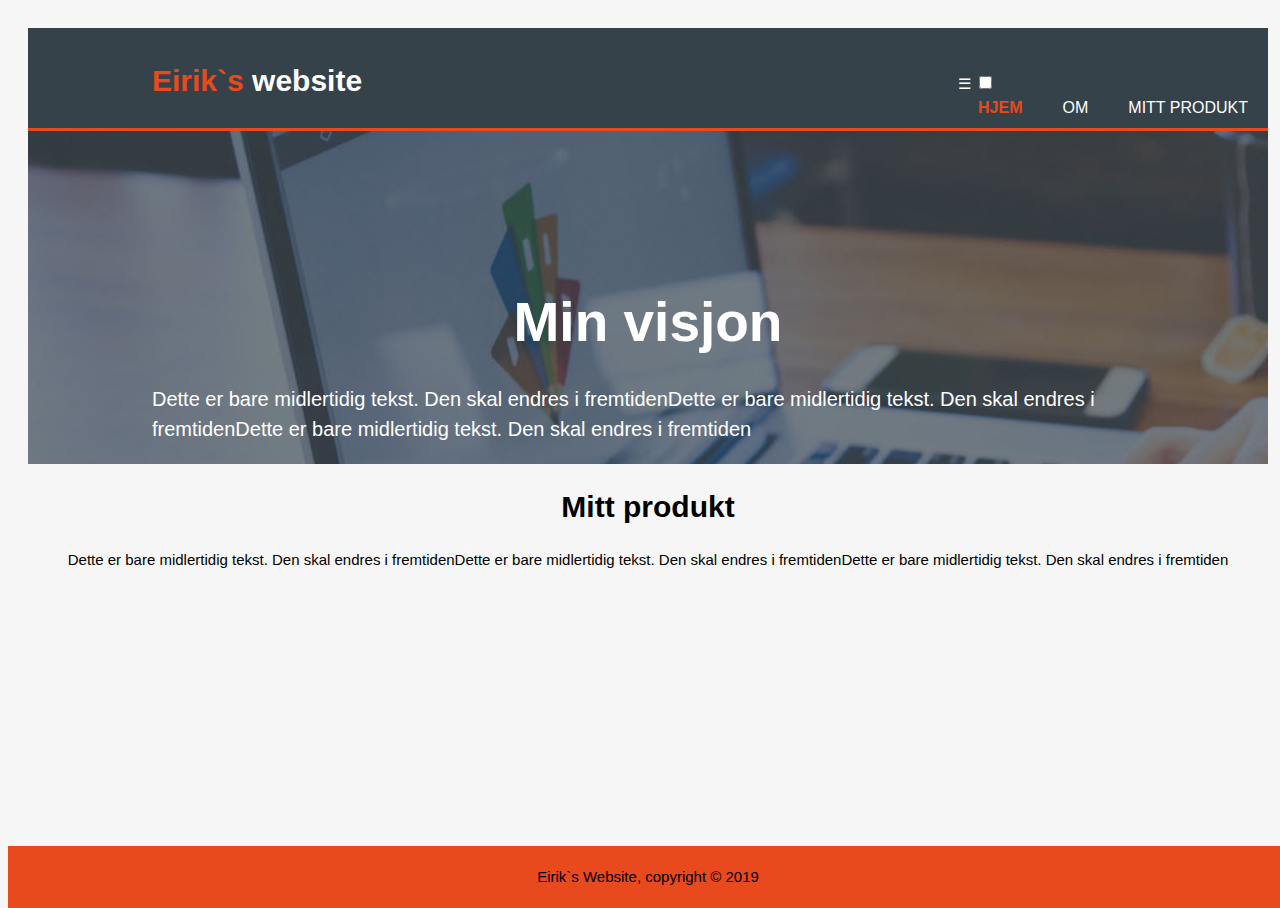
==== mitt_produkt.html @ 53ceb908 "Update mitt_produkt.html" ====
<!DOCTYPE html>
    <html>
        <head>
            <meta charset="utf-8">
            <meta name="viewport" content="width-device-width, initial-scale=1.0">
            <link rel="stylesheet" href="./css/main.css">
             <title>Eirik`s webside</title>
        </head>
        <body>
            <div class="wrapper">
            <header>
                <div class="conteiner">
                    <div id="logo">
                    <h1><span class="highlight">Eirik`s</span> website</h1>
                    </div>
                </div>
            <nav>
               <div class="nav">
                     <label for="toggle">&#9776;</label>
                      <input type="checkbox" id="toggle"/>
                      <div class="menu">
                <ul>
                    <li class="current"><a href="index.html">Hjem</a></li>
                    <li><a href="Om.html">Om</a></li>
                    <li><a href="mitt_produkt.html">Mitt produkt</a></li>
                </ul>
                       </div>
                   </div> 
            </nav>
            </header> 
            <section id="showcase">
                <div class="conteiner">
                <h1>Min visjon</h1>
                <p class="bildetekst">Dette er bare midlertidig tekst. Den skal endres i fremtidenDette er bare midlertidig tekst. Den skal endres i fremtidenDette er bare midlertidig tekst. Den skal endres i fremtiden</p>
                </div>
            </section>
              <section id="product">
                    <h1 class="product-name">Mitt produkt</h1>
                    <p class="product-description">Dette er bare midlertidig tekst. Den skal endres i fremtidenDette er bare midlertidig tekst. Den skal endres i fremtidenDette er bare midlertidig tekst. Den skal endres i fremtiden</p>
                </section>
             </div>
                <footer>
                    <div class="wrapper">
                        Eirik`s Website, copyright &copy; 2019
                    </div>
                </footer>
        </body>
    </html>
---- css/main.css ----
body{
    font: 15px/1.5 arial, sans-serif;
    padding: 0;
    background-color:#f6f6f6;
    height: 100%;
    display: table;
    min-width: 100%;
}
html{
    height: 100%;
    margin: auto;
    padding: 0;
    display: table;
    max-width: 100%;
    box-sizing: border-box;
}
.wrapper{
    padding: 20px;
}
.conteiner{
    width:80%;
    margin: auto;
    overflow: hidden;
}
/*Header**/
header{
    background:#35424a;
    color:#ffffff;
    padding-top:30px;
    min-height:70px;
    border-bottom:#e8491d solid;
    position: sticky;
    position: -webkit-sticky;
    top: 0;
    
}
header a{
    color:#ffffff;
    text-decoration: none;
    text-transform: uppercase;
    font-size: 16px;
}
header ul{
    margin:0;
    padding:0;
}
header li{
    float: left;
    display:inline;
    padding: 0 20px 0 20px;
}
header #logo{
    float: left;
}
header #logo h1{
    margin: 0;
}
header nav{
    float: right;
    margin-top: -30px;
}
header .highlight, header .current a{
    color: #e8491d;
    font-weight: bold;
}
header a:hover{
    color:#cccccc;
    font-weight: bold;
}
/*showcase**/
#showcase{
    min-height: 250px; background:url("../img/showcase.jpg") no-repeat 0 -350px;
    background: {
        width: 100%;
        height: auto;
    }
    text-align: left;
    color: #ffffff;
}
#showcase h1{
    margin-top: 150px;
    font-size: 55px;
    margin-bottom: 10px;
    text-align: center;
}
#showcase p{
    font-size: 20px;
    color:white;
}
.button_1{
    height: 35px;
    background: #e8491d;
    border: 0;
    padding-left: 20px;
    padding-right: 20px;
    margin-top: -10px;
    color: #ffffff;
    border-radius: 10px;
}
.email{
    height: 29px;
}
#Extra{
    padding: 40px;
    color: #ffffff;
    background: #35424a;
}
#Extra h1{
    float: left;
    margin-top: -15px;
}
#Extra form{
    float: right;
    margin-top: -10px;
}
/*bokser**/
#Boxer{
    margin-top: 20px;
}
#Boxer .Box{
    text-align: center;
    width: 100%;
    max-width: 100%;
    padding: 10px;
    display: block;
    margin: auto;
}
#Boxer .Box img{
    width: 300px;
    height: 520px
}
aside#sidebar{
    float:right; 
    width: 30%;
    margin-top: 10px;
}
article#hoved-col{
    float: left;
    width: 65%;
}
footer{
    background-color: #e8491d;
    display: table-row;
    height: 1px;
    text-align: center
}
.product-name{
    text-align: center;
   
}

.product-description{
    text-align: center;
    height: auto;
    max-width: 90;
}
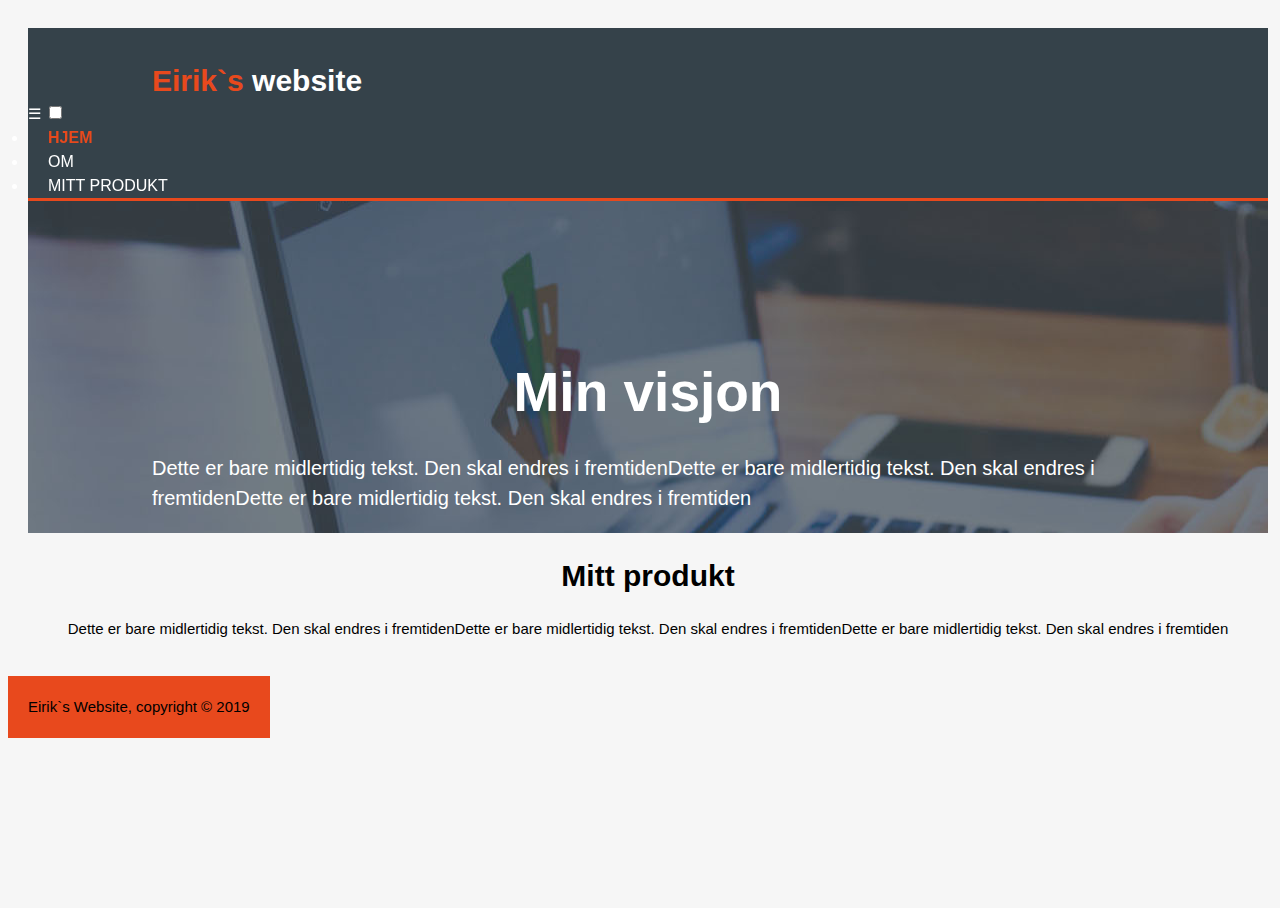
==== commit 0c2c3e3b: "Update mitt_produkt.html" ====
--- a/mitt_produkt.html
+++ b/mitt_produkt.html
@@ -4,6 +4,7 @@
             <meta charset="utf-8">
             <meta name="viewport" content="width-device-width, initial-scale=1.0">
             <link rel="stylesheet" href="./css/main.css">
+            <lixnk rel="stylesheet" href="./css/javascript.css">
              <title>Eirik`s webside</title>
         </head>
         <body>
--- a/css/main.css
+++ b/css/main.css
@@ -45,8 +45,8 @@
     padding:0;
 }
 header li{
-    float: left;
-    display:inline;
+    flxoat: left;
+    dxisplay:inline;
     padding: 0 20px 0 20px;
 }
 header #logo{
@@ -56,8 +56,8 @@
     margin: 0;
 }
 header nav{
-    float: right;
-    margin-top: -30px;
+    flxoat: right;
+    marxgin-top: -30px;
 }
 header .highlight, header .current a{
     color: #e8491d;
@@ -66,6 +66,14 @@
 header a:hover{
     color:#cccccc;
     font-weight: bold;
+}
+@media only screen (min-width: 500){
+    header nav{
+    float: right;
+    }
+    header li{
+        display: inline;
+    }
 }
 /*showcase**/
 #showcase{
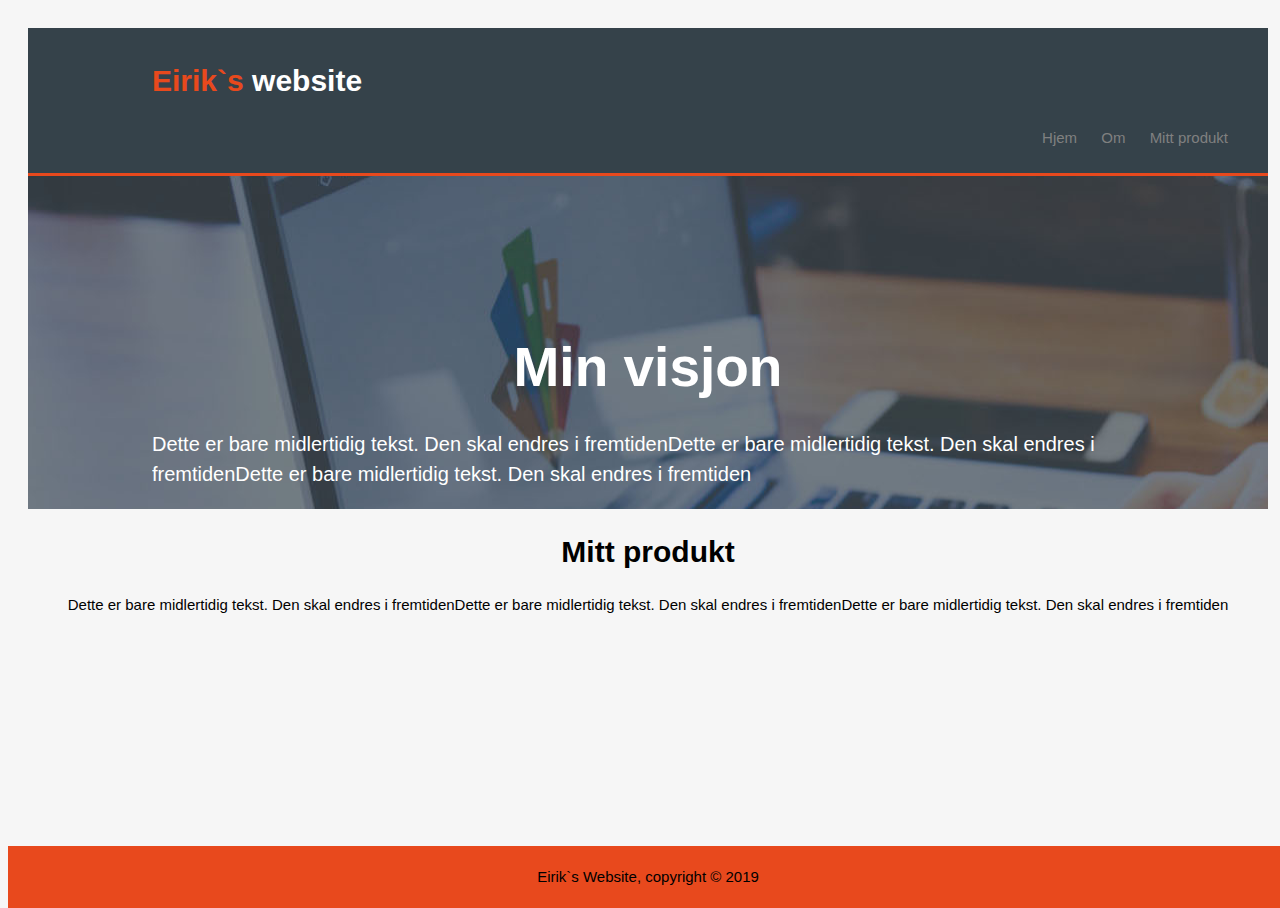
==== commit f4be3a40: "Update mitt_produkt.html" ====
--- a/mitt_produkt.html
+++ b/mitt_produkt.html
@@ -4,7 +4,7 @@
             <meta charset="utf-8">
             <meta name="viewport" content="width-device-width, initial-scale=1.0">
             <link rel="stylesheet" href="./css/main.css">
-            <lixnk rel="stylesheet" href="./css/javascript.css">
+            <link rel="stylesheet" href="./css/javascript.css">
              <title>Eirik`s webside</title>
         </head>
         <body>
@@ -20,11 +20,9 @@
                      <label for="toggle">&#9776;</label>
                       <input type="checkbox" id="toggle"/>
                       <div class="menu">
-                <ul>
-                    <li class="current"><a href="index.html">Hjem</a></li>
-                    <li><a href="Om.html">Om</a></li>
-                    <li><a href="mitt_produkt.html">Mitt produkt</a></li>
-                </ul>
+                    <a href="index.html">Hjem</a></li>
+                    <a href="Om.html">Om</a></li>
+                    <a href="mitt_produkt.html">Mitt produkt</a></li>
                        </div>
                    </div> 
             </nav>
--- a/css/main.css
+++ b/css/main.css
@@ -34,19 +34,72 @@
     top: 0;
     
 }
-header a{
+.nav{
+    text-align: right;
+    height: 70px;
+    height: 70px;
+}
+.menu{
+    margin: 0 10px 0 0;
+}
+.menu a{
+    text-decoration: none;
+    color: gray;
+    margin: 0 10px;
+    line-height: 70px;
+    list-style-type: none;
+    display: inline;
+}
+label{
+    margin: 0 10px 0 0;
+    font-size: 26px;
+    line-height: none;
+    display: none;
+    width: 26px;
+    float: right;
+}
+#toggle{
+    display: none;
+}
+
+@media only screen and (max-width: 500px){
+    label{
+        display: block;
+        cursor: pointer;
+    }
+    .menu{
+        text-align: center;
+        width: 100%;
+        display: none;
+    }
+    .menu a{
+        clear: right;
+        display: block;
+        border-bottom: 1px solid #eaeaeb;
+        margin: 0;
+        float: right;
+        width: 100%;
+        list-style-type: none;
+    }
+    #toggle:checked + .menu{
+        display: block;
+    }
+}
+
+
+xheader a{
     color:#ffffff;
     text-decoration: none;
     text-transform: uppercase;
     font-size: 16px;
 }
-header ul{
+xheader ul{
     margin:0;
     padding:0;
 }
-header li{
-    flxoat: left;
-    dxisplay:inline;
+xheader li{
+    float: left;
+    display:inline;
     padding: 0 20px 0 20px;
 }
 header #logo{
@@ -55,9 +108,9 @@
 header #logo h1{
     margin: 0;
 }
-header nav{
-    flxoat: right;
-    marxgin-top: -30px;
+xheader nav{
+    float: right;
+    margin-top: -30px;
 }
 header .highlight, header .current a{
     color: #e8491d;
@@ -67,14 +120,7 @@
     color:#cccccc;
     font-weight: bold;
 }
-@media only screen (min-width: 500){
-    header nav{
-    float: right;
-    }
-    header li{
-        display: inline;
-    }
-}
+
 /*showcase**/
 #showcase{
     min-height: 250px; background:url("../img/showcase.jpg") no-repeat 0 -350px;
--- a/css/javascript.css
+++ b/css/javascript.css
@@ -0,0 +1,49 @@
+
+.nav{
+    xborder-bottom: 1px solid #eaeaeb;
+    xtext-align: right;
+    height: auto;
+    line-height: 70px;
+    min-height: 70px;
+}
+.menu{
+    margin: 0 30px 0 0;
+}
+.menu a{
+    text-decoration: none;
+    color: gray;
+    margin: 0 10px;
+    line-height: 70px;
+}
+label{
+    margin: 0 40px 0 0;
+    font-size: 26px;
+    line-height: none;
+    display: none;
+    width: 26px;
+    float: right;
+}
+#toggle{
+    display: none;
+}
+
+@media only screen and (max-width: 500px){
+    label{
+        display: block;
+        cursor: pointer;
+    }
+    .menu{
+        text-align: center;
+        width: 100%;
+        display: none;
+    }
+    .menu a{
+        clear: right;
+        display: block;
+        border-bottom: 1px solid #eaeaeb;
+        margin: 0;
+    }
+    #toggle:checked + .menu{
+        display: block;
+    }
+}
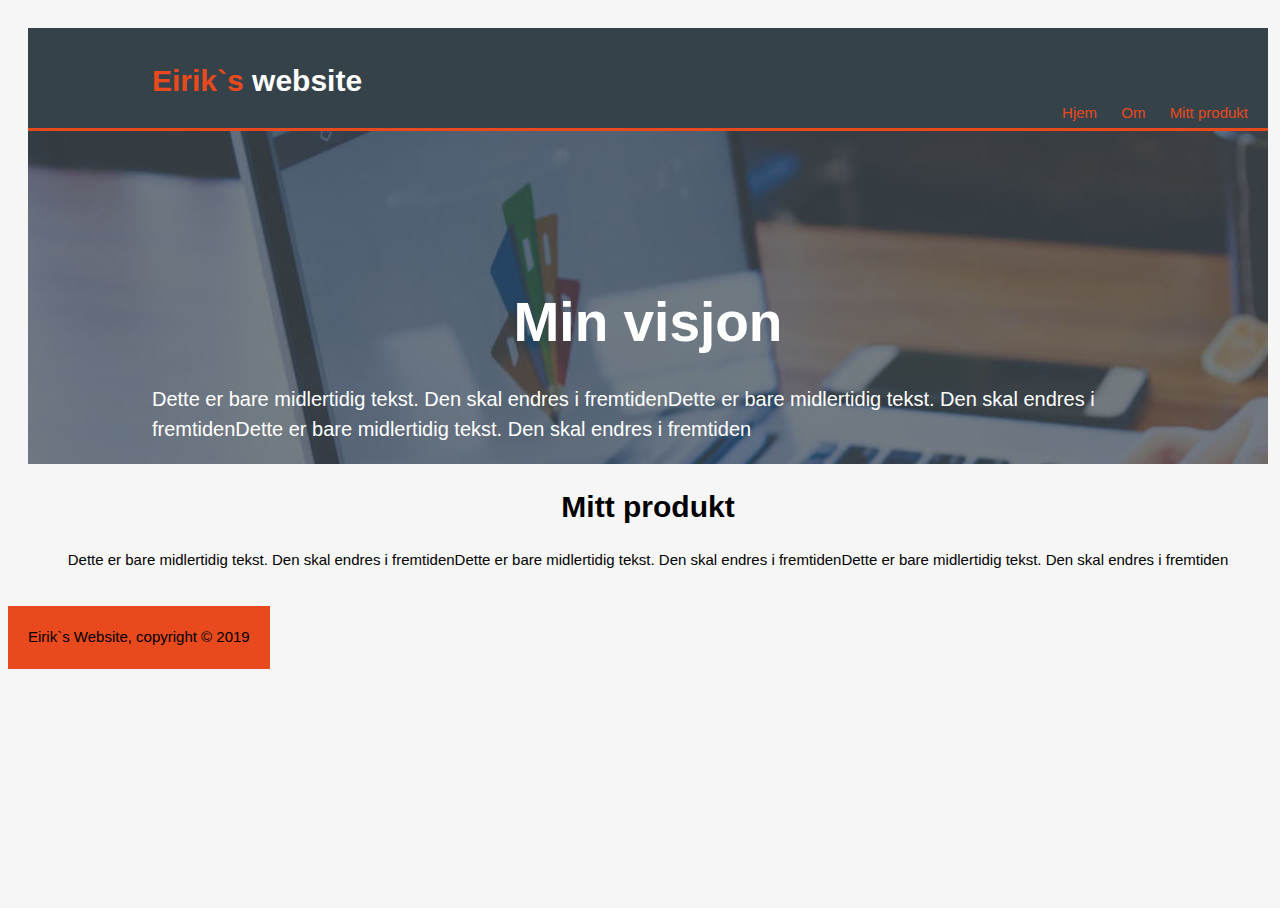
==== commit f18f327d: "Update mitt_produkt.html" ====
--- a/mitt_produkt.html
+++ b/mitt_produkt.html
@@ -4,7 +4,7 @@
             <meta charset="utf-8">
             <meta name="viewport" content="width-device-width, initial-scale=1.0">
             <link rel="stylesheet" href="./css/main.css">
-            <link rel="stylesheet" href="./css/javascript.css">
+            <lxink rel="stylesheet" href="./css/javascript.css">
              <title>Eirik`s webside</title>
         </head>
         <body>
--- a/css/main.css
+++ b/css/main.css
@@ -36,17 +36,17 @@
 }
 .nav{
     text-align: right;
-    height: 70px;
-    height: 70px;
+    height: 20px;
+    line-height: 20px;
 }
 .menu{
     margin: 0 10px 0 0;
 }
 .menu a{
     text-decoration: none;
-    color: gray;
+    color: #e8491d;
     margin: 0 10px;
-    line-height: 70px;
+    line-height: 20px;
     list-style-type: none;
     display: inline;
 }
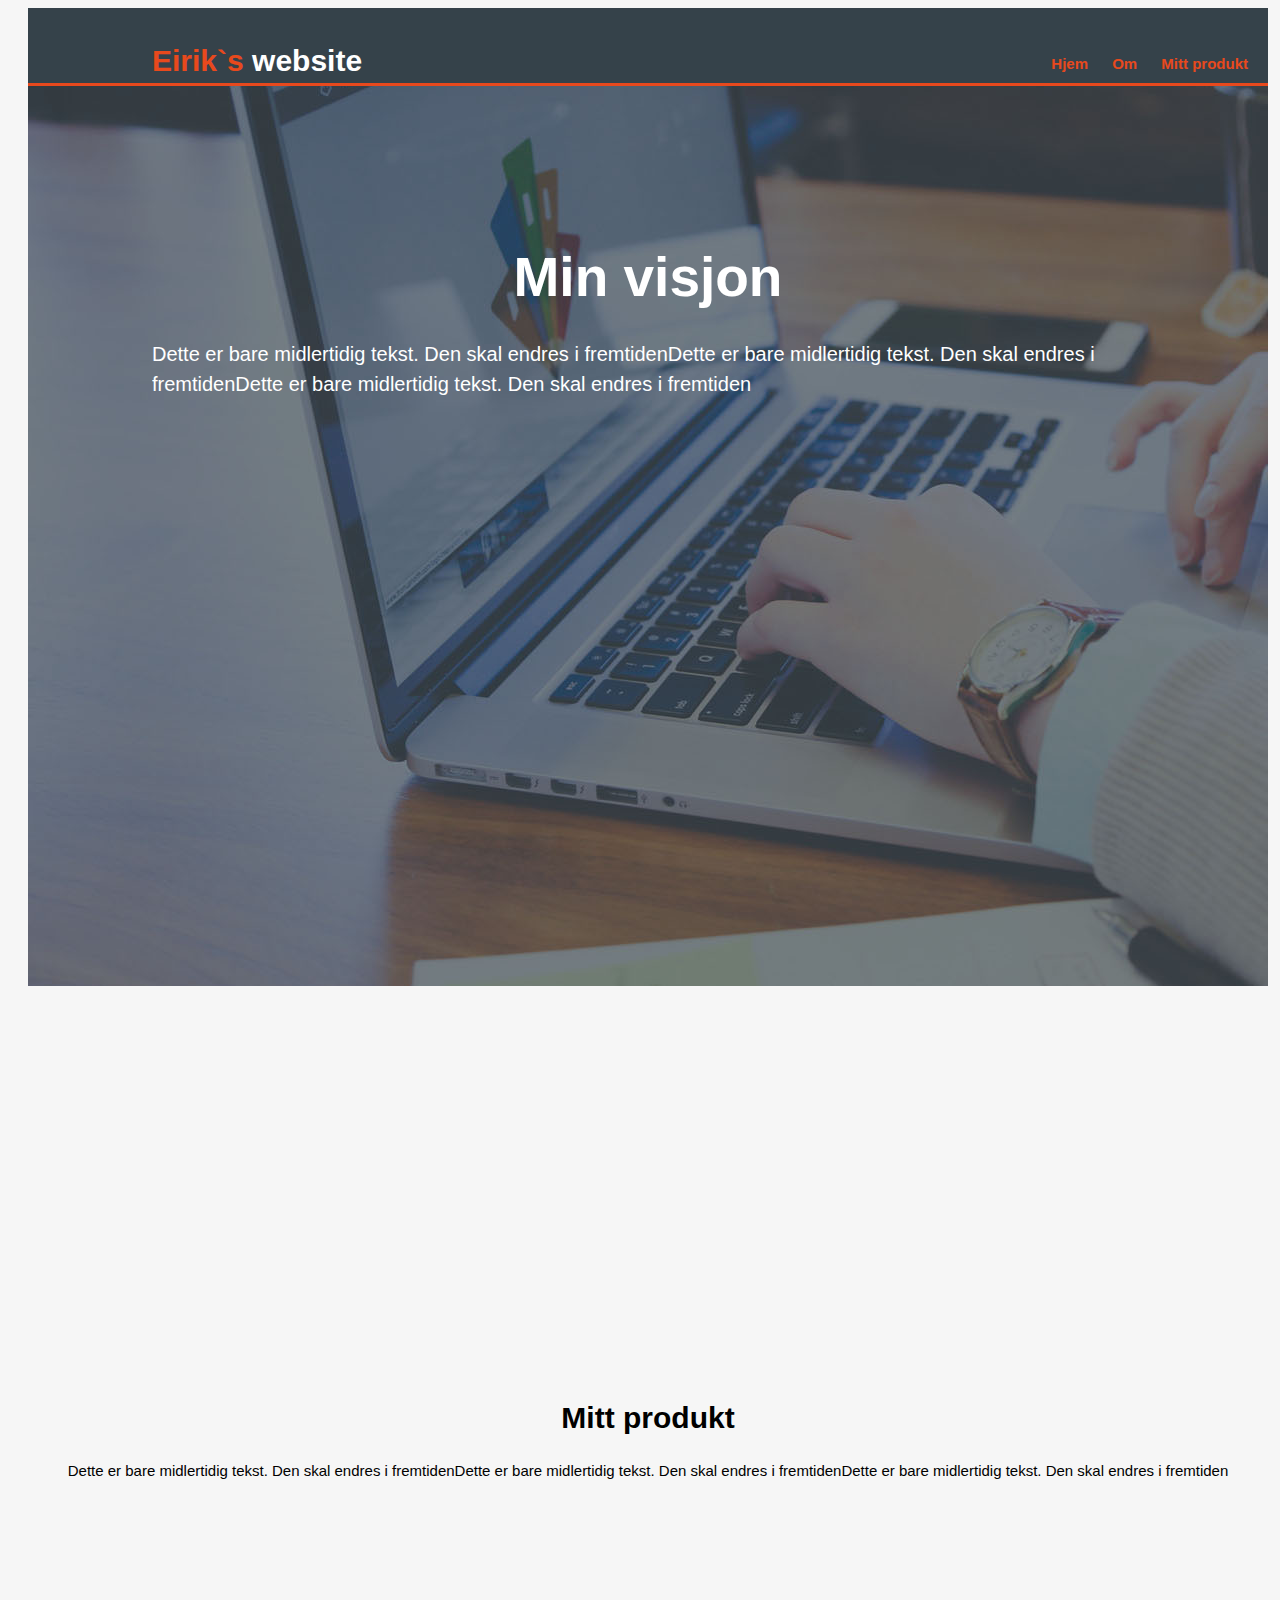
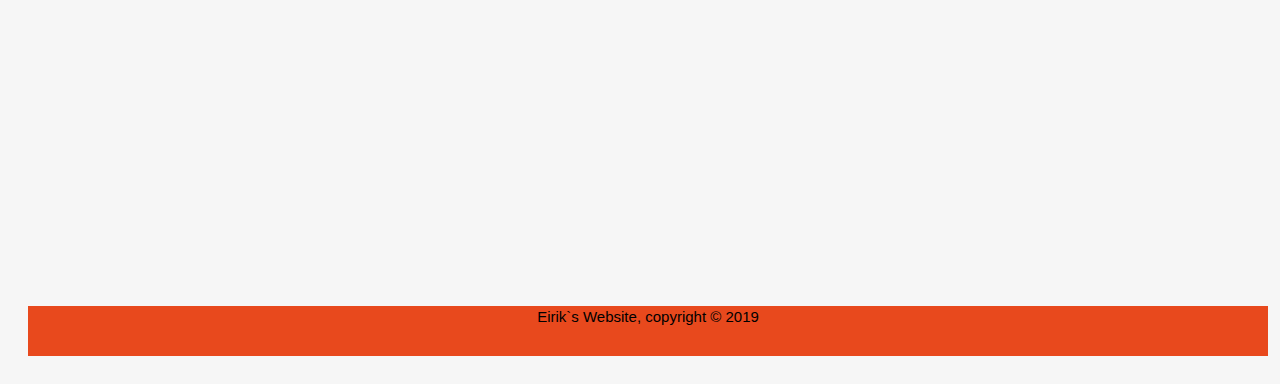
==== commit b78c7bdb: "Merge pull request #2 from Eirikswebsite/test" ====
--- a/mitt_produkt.html
+++ b/mitt_produkt.html
@@ -38,10 +38,12 @@
                     <p class="product-description">Dette er bare midlertidig tekst. Den skal endres i fremtidenDette er bare midlertidig tekst. Den skal endres i fremtidenDette er bare midlertidig tekst. Den skal endres i fremtiden</p>
                 </section>
              </div>
+             <div id="footer">
                 <footer>
                     <div class="wrapper">
                         Eirik`s Website, copyright &copy; 2019
                     </div>
                 </footer>
+             </div>
         </body>
     </html>
--- a/css/main.css
+++ b/css/main.css
@@ -13,9 +13,13 @@
     display: table;
     max-width: 100%;
     box-sizing: border-box;
+    scroll-behavior: smooth;
 }
 .wrapper{
     padding: 20px;
+    min-height: 100%;
+    padding-top: 0;
+    padding-bottom: 0;
 }
 .conteiner{
     width:80%;
@@ -26,27 +30,30 @@
 header{
     background:#35424a;
     color:#ffffff;
-    padding-top:30px;
-    min-height:70px;
+    padding-top:10px;
+    min-height:30px;
     border-bottom:#e8491d solid;
-    position: sticky;
+    position:sticky;
     position: -webkit-sticky;
-    top: 0;
-    
+    top: 0
 }
 .nav{
     text-align: right;
     height: 20px;
-    line-height: 20px;
+    line-height: 1px;
+    margin: 0;
+    margin-top: -20px;
+    font-weight: bold;
 }
 .menu{
     margin: 0 10px 0 0;
+    margin-top: 0;
 }
 .menu a{
     text-decoration: none;
     color: #e8491d;
     margin: 0 10px;
-    line-height: 20px;
+    line-height: 0px;
     list-style-type: none;
     display: inline;
 }
@@ -62,7 +69,7 @@
     display: none;
 }
 
-@media only screen and (max-width: 500px){
+@media only screen and (max-width: 850px){
     label{
         display: block;
         cursor: pointer;
@@ -71,46 +78,31 @@
         text-align: center;
         width: 100%;
         display: none;
+        background:#35424a;
     }
     .menu a{
         clear: right;
         display: block;
-        border-bottom: 1px solid #eaeaeb;
+        border-bottom: 1px solid #e8491d;
         margin: 0;
         float: right;
         width: 100%;
         list-style-type: none;
+        line-height: 70px;
+        background:#35424a;
     }
     #toggle:checked + .menu{
         display: block;
     }
 }
 
-
-xheader a{
-    color:#ffffff;
-    text-decoration: none;
-    text-transform: uppercase;
-    font-size: 16px;
-}
-xheader ul{
-    margin:0;
-    padding:0;
-}
-xheader li{
-    float: left;
-    display:inline;
-    padding: 0 20px 0 20px;
 }
 header #logo{
     float: left;
 }
 header #logo h1{
     margin: 0;
-}
-xheader nav{
-    float: right;
-    margin-top: -30px;
+    margin-top: 20px;
 }
 header .highlight, header .current a{
     color: #e8491d;
@@ -123,13 +115,15 @@
 
 /*showcase**/
 #showcase{
-    min-height: 250px; background:url("../img/showcase.jpg") no-repeat 0 -350px;
+    min-height: 250px;
+    background:url("../img/showcase.jpg") no-repeat 0 -350px;
     background: {
         width: 100%;
-        height: auto;
+        height: 100vh;
     }
     text-align: left;
     color: #ffffff;
+    height: 100vh;
 }
 #showcase h1{
     margin-top: 150px;
@@ -170,6 +164,7 @@
 /*bokser**/
 #Boxer{
     margin-top: 20px;
+    margin-bottom: 100px;
 }
 #Boxer .Box{
     text-align: center;
@@ -178,10 +173,14 @@
     padding: 10px;
     display: block;
     margin: auto;
+    height: 100vh;
 }
 #Boxer .Box img{
     width: 300px;
     height: 520px
+}
+#hoved{
+    height: 100vh;
 }
 aside#sidebar{
     float:right; 
@@ -192,15 +191,32 @@
     float: left;
     width: 65%;
 }
+#footer{
+    text-align: center;
+    padding: 20px;
+}
 footer{
     background-color: #e8491d;
-    display: table-row;
-    height: 1px;
-    text-align: center
+    display: inline-block;
+    height: 50px;
+    text-align: center;
+    width: 100%;
+}
+#product{
+    align-content: center;
+    height: 100vh;
 }
 .product-name{
     text-align: center;
    
+}
+#product img{
+    width: 300px;
+    height: 520px;
+    text-align: center;
+}
+.img{
+    text-align: center;
 }
 
 .product-description{
